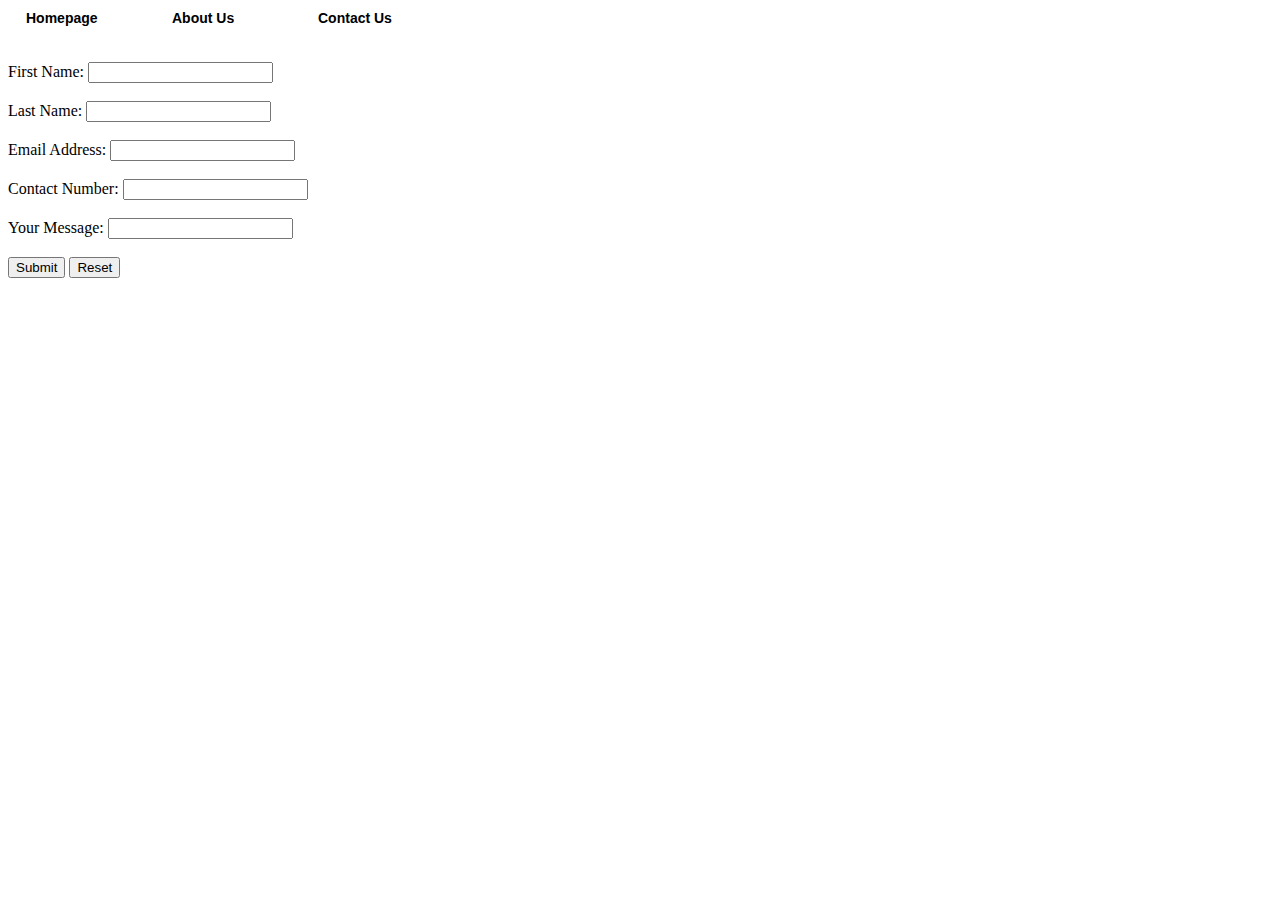
==== contact-us.html @ 194433ab "Assessment 6 re-upload" ====
<!DOCTYPE html>
<html>
    <head>
        <link rel="stylesheet" href="style.css">
    </head>
    <body>
        <div id="menu">
            <a href="Index.html">Homepage</a>
            <a href="About.html">About Us</a>
            <a href="Contact-us.html">Contact Us</a>
        </div>
         <form>
             <br/><br/><br/>
           <label for="Firstname">First Name: </label>   <input type="text" id="Firstname" />
              <br/><br/>
            <label for="lastname"> Last Name: </label>  <input type="text" id="Lastname" />
            <br/><br/>
             <label for="E-mailAddress"> Email Address: </label>  <input type="text" id="EmailAddress" />
            <br/><br/>
             <label for="contactnumber"> Contact Number: </label>  <input type="text" id="contactnumber" />         
              <br/><br/>
            <label for="yourmessage"> Your Message: </label>  <input type="text" id="yourmessage" />         
              <br/><br/>
             <input type="submit" value="Submit" /> 
              <input type="reset" value="Reset" />
            
         </form>

    </body>
</html>
---- style.css ----
.gallery img{
        width: 50%;
 }

.homegallery img{
    width:100%;
}

#menu a{
      text-decoration: none;
      color: black;
      font-size: 14px;
      font-family: Helvetica, sans-serif;
      font-weight: 800;
   
      background-image : url(Images/menu-button.gif);
      background-repeat: no-repeat;
      display: block;
      width: 128px;
      height: 25px;
      padding-left: 18px;
      padding-top: 2px;
      float: left;
      
}

#menu a:hover{
      background-image: url(Images/menu-button-hover.gif);
      color           : #ffffff;
}

h4{
     font-size: 20px;
     color: navy;
    
}

table
{
    position:absolute;
    top:5;
    right:5; 
    font-family : Helvetica, sans-serif;
    border-collapse: collapse;
    border-width   : 1px;
    border-style   : solid;
    border-color   : black;
}

button {
    font-size:20px;
    color:black;
    background-color: lightgreen
}

#Intro{
    font-family : cursive;
    font-size: 18px;
    
    
}
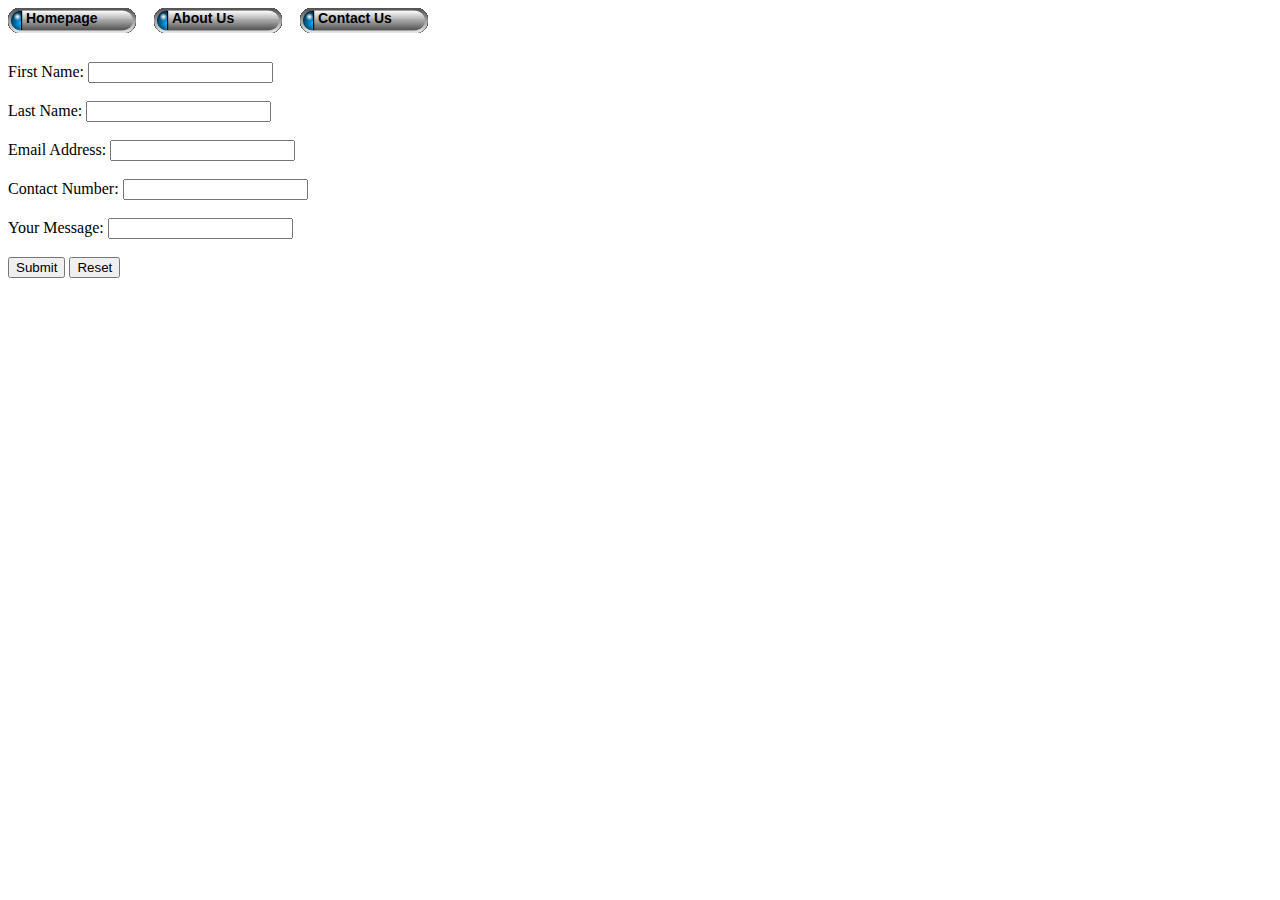
==== commit dc6d7359: "Update contact-us.html" ====
--- a/contact-us.html
+++ b/contact-us.html
@@ -5,9 +5,9 @@
     </head>
     <body>
         <div id="menu">
-            <a href="Index.html">Homepage</a>
-            <a href="About.html">About Us</a>
-            <a href="Contact-us.html">Contact Us</a>
+            <a href="index.html">Homepage</a>
+            <a href="about.html">About Us</a>
+            <a href="contact-us.html">Contact Us</a>
         </div>
          <form>
              <br/><br/><br/>
@@ -27,4 +27,4 @@
          </form>
 
     </body>
-</html>+</html>
--- a/style.css
+++ b/style.css
@@ -14,7 +14,7 @@
       font-family: Helvetica, sans-serif;
       font-weight: 800;
    
-      background-image : url(Images/menu-button.gif);
+      background-image : url(images/menu-button.gif);
       background-repeat: no-repeat;
       display: block;
       width: 128px;
@@ -26,8 +26,8 @@
 }
 
 #menu a:hover{
-      background-image: url(Images/menu-button-hover.gif);
-      color           : #ffffff;
+      background-image: url(images/menu-button-hover.gif);
+      color           : darkgreen;
 }
 
 h4{
@@ -59,4 +59,4 @@
     font-size: 18px;
     
     
-}+}
